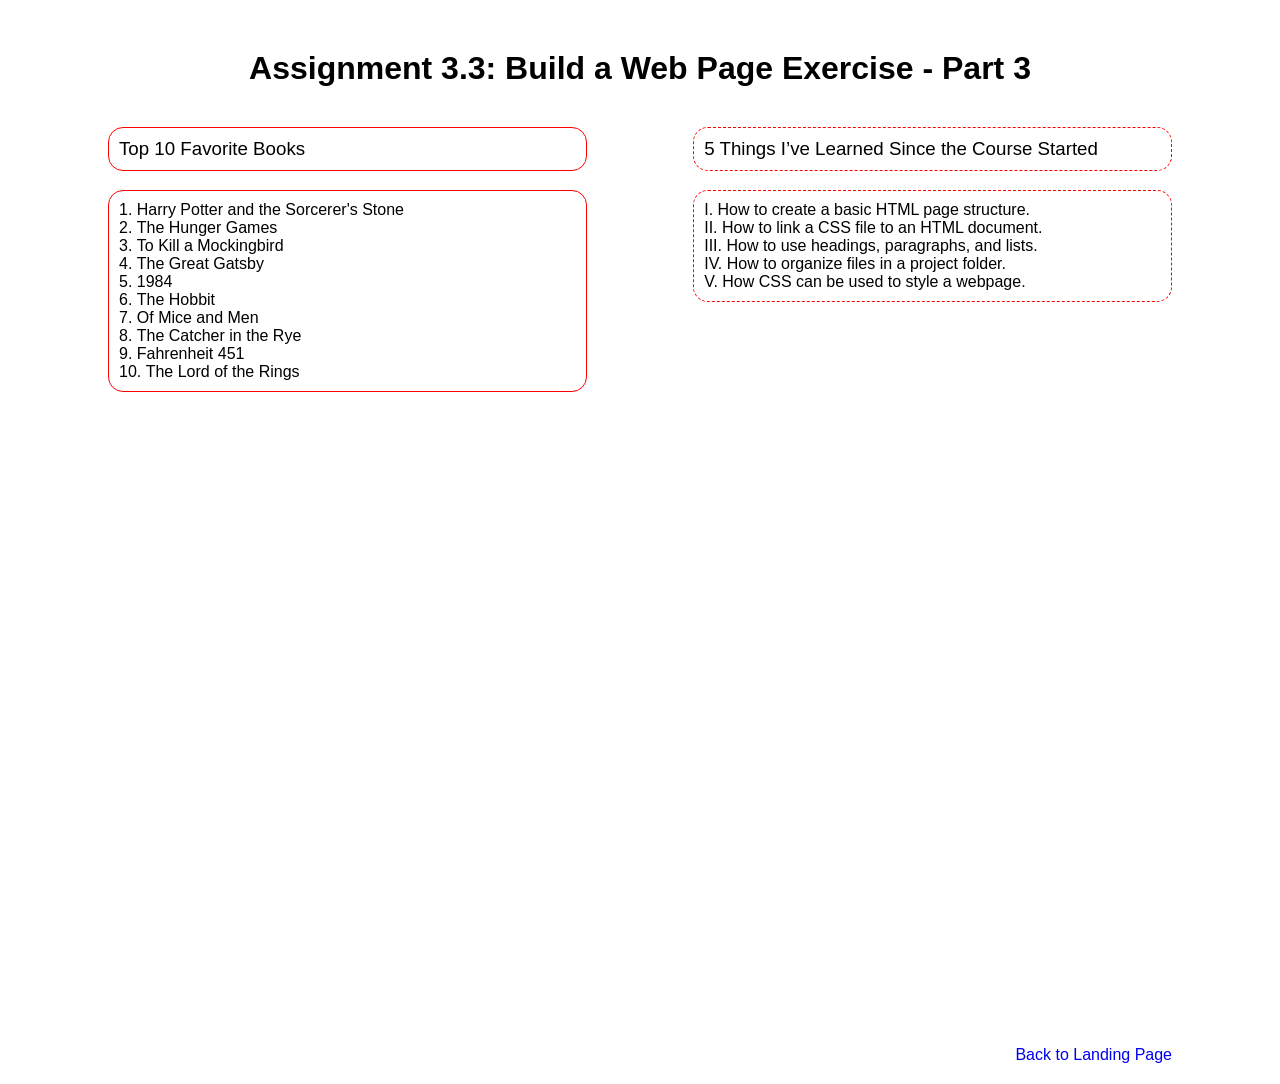
==== module-3/Alexander_mod3_3.html @ e0f7560a "Adding module 3" ====
<!DOCTYPE html>
<html lang="en">
<head>
    <!--
        Name: Kobe Alexander
        Assignment: Module 3.3 - Build a Web Page Exercise, Part 3
    -->
    <meta charset="UTF-8">
    <meta name="description" content="CSD 340 Module 3.3 assignment web page.">
    <meta name="keywords" content="HTML, CSS, CSD 340, Bellevue University">
    <meta name="author" content="Kobe Alexander">

    <title>CSD 340 Web Development with HTML and CSS</title>

    <link rel="stylesheet" href="Alexander_Mod3_3.css">
</head>
<body>
    <div id="container">
        <h1>Assignment 3.3: Build a Web Page Exercise - Part 3</h1>

        <div id="left">
            <h3>Top 10 Favorite Books</h3>
            <ol>
                <li>Harry Potter and the Sorcerer's Stone</li>
                <li>The Hunger Games</li>
                <li>To Kill a Mockingbird</li>
                <li>The Great Gatsby</li>
                <li>1984</li>
                <li>The Hobbit</li>
                <li>Of Mice and Men</li>
                <li>The Catcher in the Rye</li>
                <li>Fahrenheit 451</li>
                <li>The Lord of the Rings</li>
            </ol>
        </div>

        <div id="right">
            <h3>5 Things I’ve Learned Since the Course Started</h3>
            <ul>
                <li>How to create a basic HTML page structure.</li>
                <li>How to link a CSS file to an HTML document.</li>
                <li>How to use headings, paragraphs, and lists.</li>
                <li>How to organize files in a project folder.</li>
                <li>How CSS can be used to style a webpage.</li>
            </ul>
        </div>

        <div id="last">
            <a href="../index.html">Back to Landing Page</a>
        </div>
    </div>
</body>
</html>
---- module-3/Alexander_Mod3_3.css ----
/*
    Name: Kobe Alexander
    Assignment 3.3: Build a Web Page Exercise - Part 3
*/

body {
    font-family: Arial, Helvetica, sans-serif;
}

#container {
    margin-top: 50px;
    margin-left: 100px;
    margin-right: 100px;
}

h1 {
    text-align: center;
}

#left {
    width: 45%;
    float: left;
}

#right {
    width: 45%;
    float: right;
}

h3 {
    font-weight: 500;
}

ol,
ul {
    font-weight: 300;
}

#left h3,
ol {
    border: 1px solid red;
    border-radius: 15px;
    padding: 10px;
}

ol {
    list-style-position: inside;
}

#right h3,
ul {
    border: 1px dashed red;
    border-radius: 15px;
    padding: 10px;
}

ul {
    list-style-type: upper-roman;
    list-style-position: inside;
}

#last {
    width: 100%;
    margin-top: 60%;
    float: right;
    margin-bottom: 20px;
}

a {
    float: right;
    text-decoration: none;
}

a:hover {
    text-decoration: underline;
}
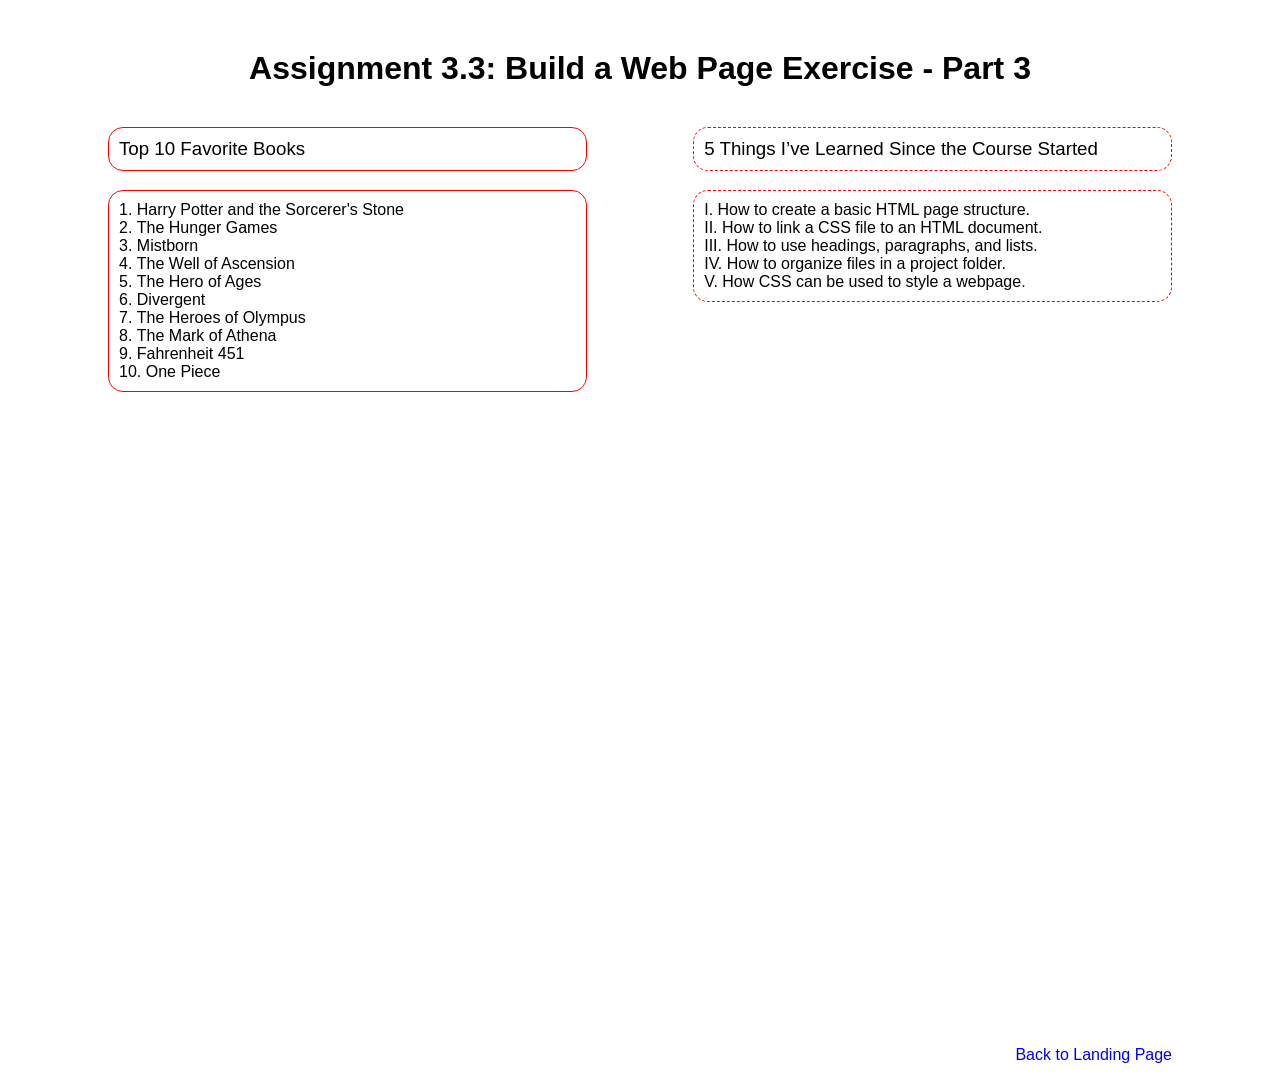
==== commit 5616865c: "Updating Book list" ====
--- a/module-3/Alexander_mod3_3.html
+++ b/module-3/Alexander_mod3_3.html
@@ -23,14 +23,14 @@
             <ol>
                 <li>Harry Potter and the Sorcerer's Stone</li>
                 <li>The Hunger Games</li>
-                <li>To Kill a Mockingbird</li>
-                <li>The Great Gatsby</li>
-                <li>1984</li>
-                <li>The Hobbit</li>
-                <li>Of Mice and Men</li>
-                <li>The Catcher in the Rye</li>
+                <li>Mistborn</li>
+                <li>The Well of Ascension</li>
+                <li>The Hero of Ages</li>
+                <li>Divergent</li>
+                <li>The Heroes of Olympus</li>
+                <li>The Mark of Athena</li>
                 <li>Fahrenheit 451</li>
-                <li>The Lord of the Rings</li>
+                <li>One Piece</li>
             </ol>
         </div>
 
